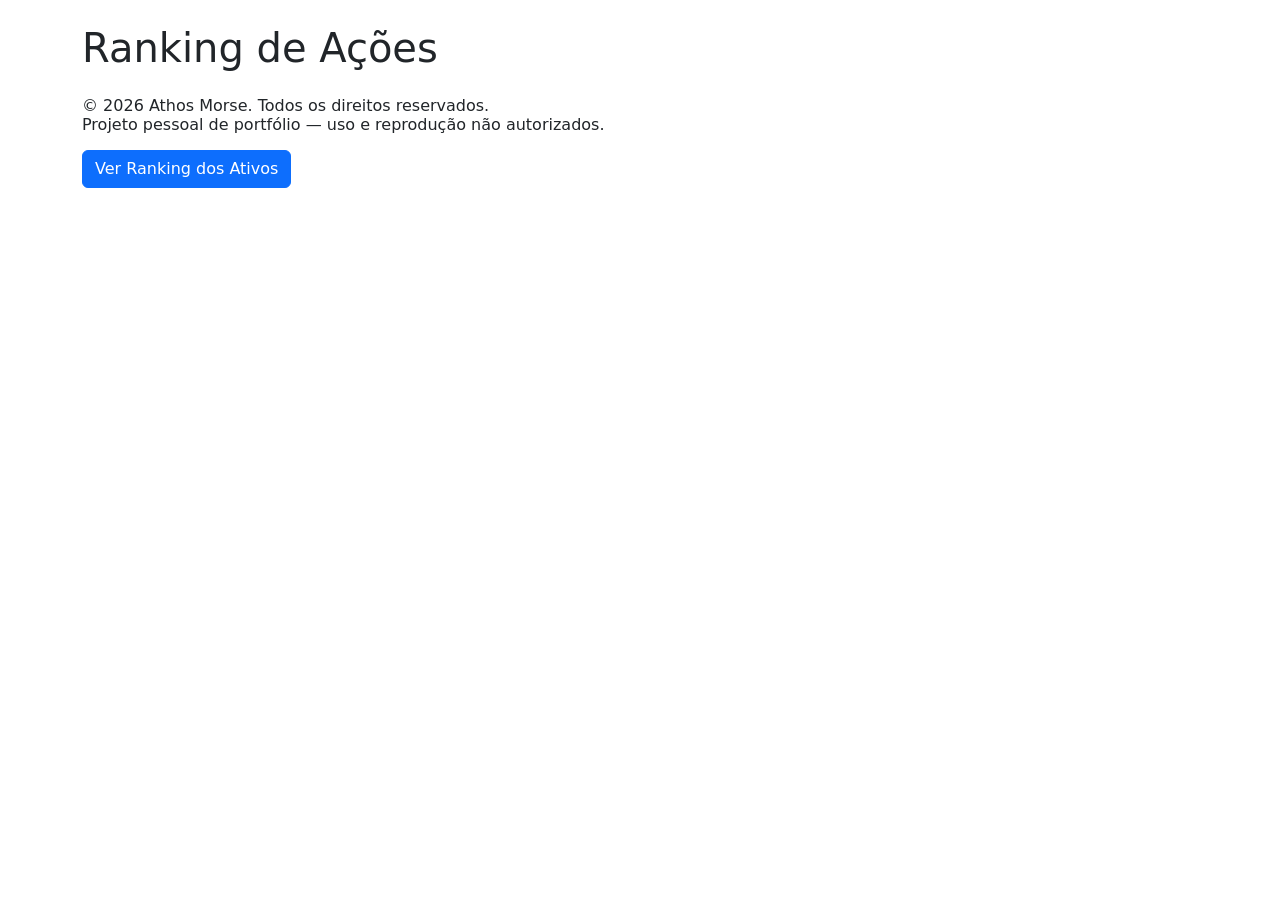
==== templates/index.html @ 2b4e161f "implementa ordenação de ranking via URL, com padrão IBOVESPA e por ordem desc" ====
<!DOCTYPE html>
<html lang="pt-br">
<head>
    <meta charset="UTF-8">
    <meta name="viewport" content="width=device-width, initial-scale=1.0">
    <link href="https://cdn.jsdelivr.net/npm/bootstrap@5.3.3/dist/css/bootstrap.min.css" rel="stylesheet">
    <title>Finance Analystic</title>
</head>
<body>
    <div class="container">
        <h1 class="my-4">Ranking de Ações</h1>
        <h6>© 2026 Athos Morse. Todos os direitos reservados.
        <p>Projeto pessoal de portfólio — uso e reprodução não autorizados.</p></h6>
        
        <a href="/ranking" id="botaoRanking" class="btn btn-primary" onclick="iniciarAnimacao()">Ver Ranking dos Ativos</a>

        <script>
            function iniciarAnimacao() {
                let botao = document.getElementById('botaoRanking')
                // Desabilitar o botão para evitar múltiplos cliques
                botao.style.pointerEvents = 'none'

                let pontos = 1;  // <- essa variável guarda a contagem, entre um "tique" e outro

                setInterval(function() {
                botao.innerText = "Carregando" + ".".repeat(pontos)
                pontos = (pontos % 3) + 1; // Alterna entre 1, 2, 3.
                }, 500);
                
            }
        </script>
    </div>
</body>
</html>
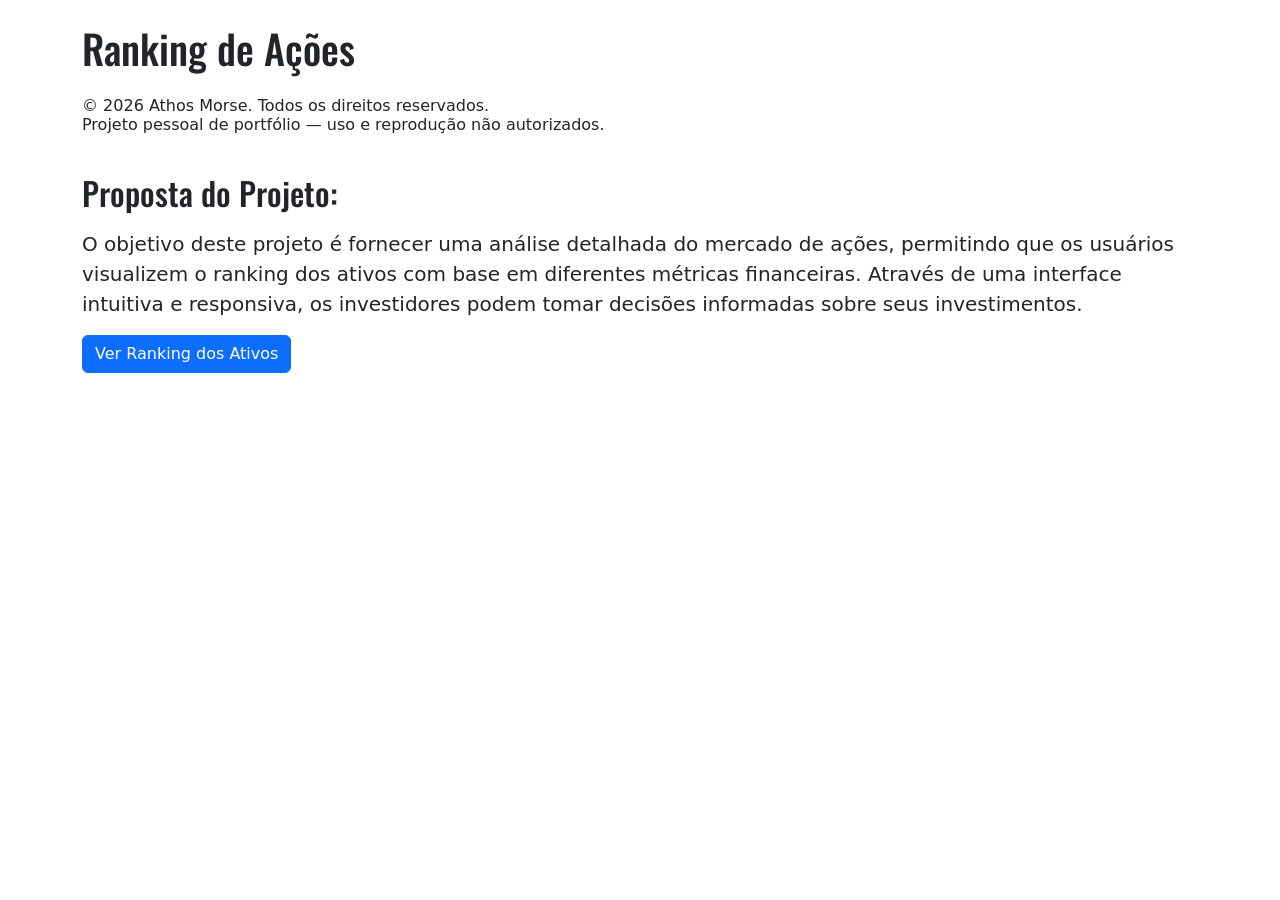
==== commit 3bcd5197: "mudando regras de aparencia" ====
--- a/templates/index.html
+++ b/templates/index.html
@@ -4,13 +4,27 @@
     <meta charset="UTF-8">
     <meta name="viewport" content="width=device-width, initial-scale=1.0">
     <link href="https://cdn.jsdelivr.net/npm/bootstrap@5.3.3/dist/css/bootstrap.min.css" rel="stylesheet">
+    <!-- Importação da fonte Oswald do Google Fonts -->
+    <link rel="preconnect" href="https://fonts.googleapis.com">
+    <link rel="preconnect" href="https://fonts.gstatic.com" crossorigin>
+    <link href="https://fonts.googleapis.com/css2?family=Oswald:wght@400;700&display=swap" rel="stylesheet">
+
+<!-- ================================================================================================================= -->
+
     <title>Finance Analystic</title>
 </head>
 <body>
     <div class="container">
-        <h1 class="my-4">Ranking de Ações</h1>
+        <h1 class="my-4"><p style="font-family: 'Oswald';">Ranking de Ações</p></h1>
         <h6>© 2026 Athos Morse. Todos os direitos reservados.
         <p>Projeto pessoal de portfólio — uso e reprodução não autorizados.</p></h6>
+        <br>
+        <h2><p style="font-family: 'Oswald';">Proposta do Projeto:</p></h2>
+        <p class="lead">O objetivo deste projeto é fornecer uma análise detalhada do mercado de ações, 
+            permitindo que os usuários visualizem o ranking dos ativos com base 
+            em diferentes métricas financeiras. 
+            Através de uma interface intuitiva e responsiva, os investidores podem 
+            tomar decisões informadas sobre seus investimentos.</p>
         
         <a href="/ranking" id="botaoRanking" class="btn btn-primary" onclick="iniciarAnimacao()">Ver Ranking dos Ativos</a>
 
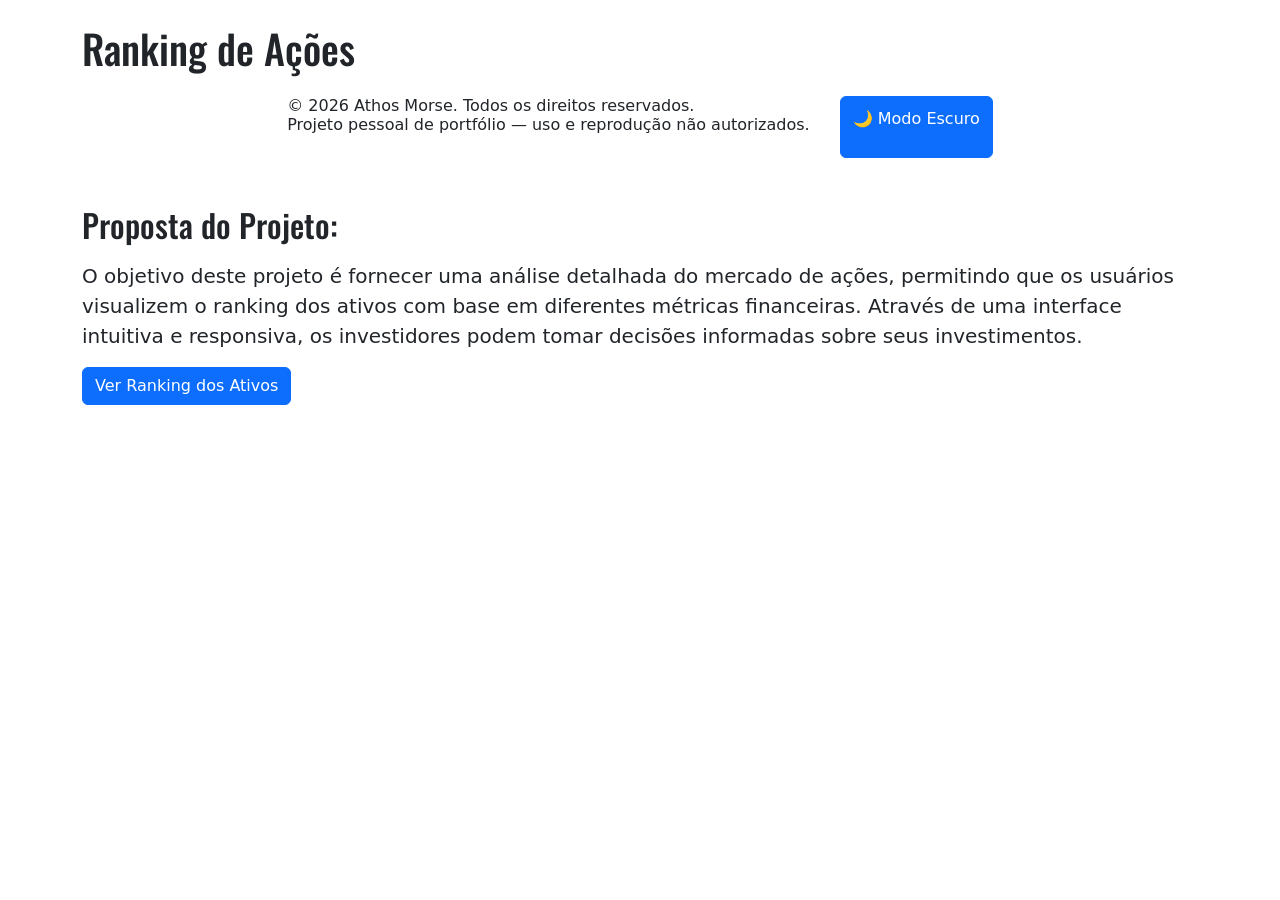
==== commit f6a5ff35: "melhorando estilos de formatação" ====
--- a/templates/index.html
+++ b/templates/index.html
@@ -16,8 +16,11 @@
 <body>
     <div class="container">
         <h1 class="my-4"><p style="font-family: 'Oswald';">Ranking de Ações</p></h1>
-        <h6>© 2026 Athos Morse. Todos os direitos reservados.
-        <p>Projeto pessoal de portfólio — uso e reprodução não autorizados.</p></h6>
+        <div class="d-flex justify-content-beetween justify-content-center my-4" style="gap: 30px; margin-bottom: 40px;">
+            <h6>© 2026 Athos Morse. Todos os direitos reservados.
+            <p>Projeto pessoal de portfólio — uso e reprodução não autorizados.</p></h6>
+            <button class="btn btn-primary" onclick="alternarTema()" class="btn btn-outline-secondary"><p style="text-align: left;">🌙 Modo Escuro</button>
+        </div>
         <br>
         <h2><p style="font-family: 'Oswald';">Proposta do Projeto:</p></h2>
         <p class="lead">O objetivo deste projeto é fornecer uma análise detalhada do mercado de ações, 
@@ -29,6 +32,12 @@
         <a href="/ranking" id="botaoRanking" class="btn btn-primary" onclick="iniciarAnimacao()">Ver Ranking dos Ativos</a>
 
         <script>
+
+        function alternarTema() {
+            document.documentElement.getAttribute('data-bs-theme') === 'light' 
+            ? document.documentElement.setAttribute('data-bs-theme', 'dark')
+            : document.documentElement.setAttribute('data-bs-theme', 'light');}
+
             function iniciarAnimacao() {
                 let botao = document.getElementById('botaoRanking')
                 // Desabilitar o botão para evitar múltiplos cliques
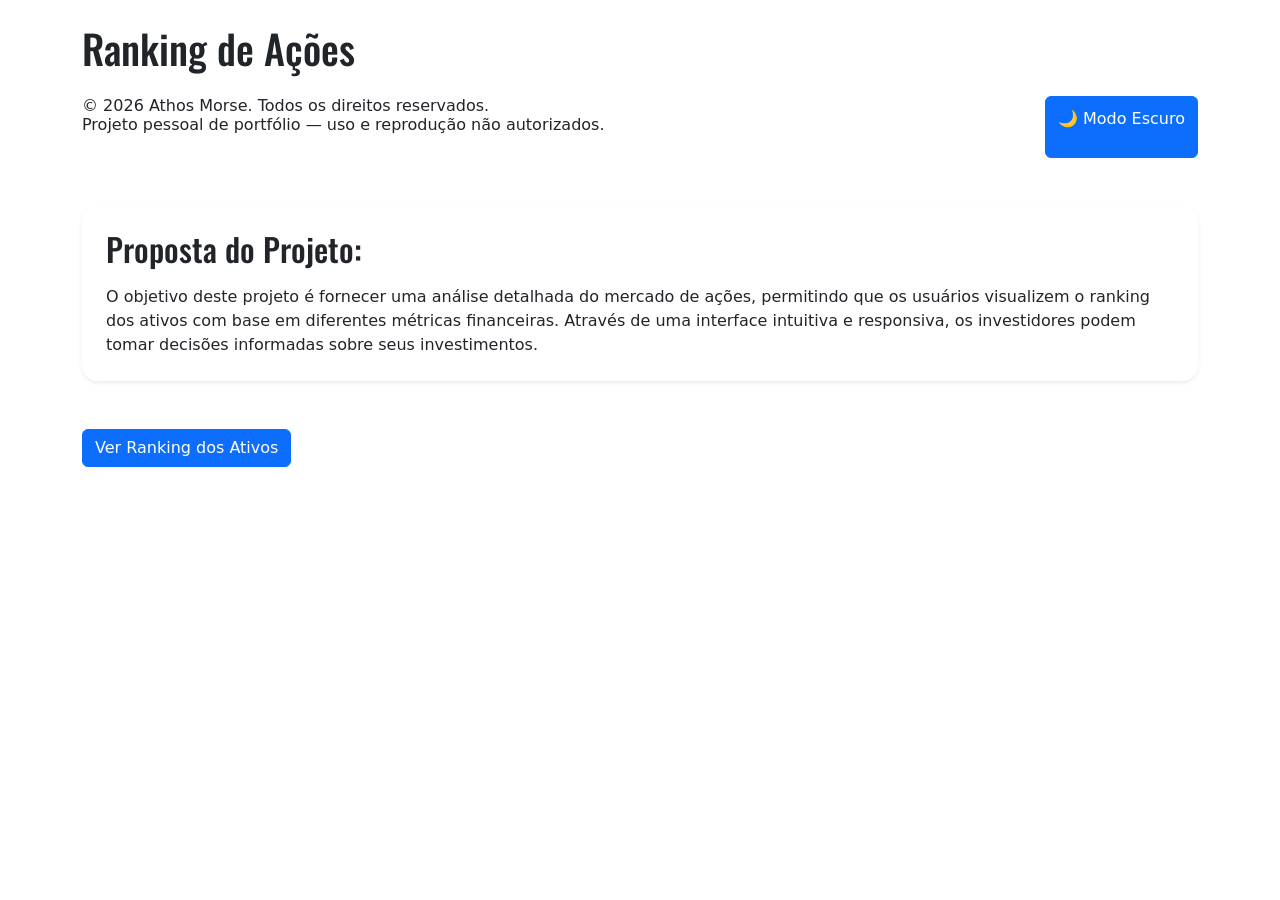
==== commit 827ffdfb: "adicionando um bg para o site" ====
--- a/templates/index.html
+++ b/templates/index.html
@@ -1,5 +1,5 @@
 <!DOCTYPE html>
-<html lang="pt-br">
+<html lang="pt-br" data-bs-theme="light">
 <head>
     <meta charset="UTF-8">
     <meta name="viewport" content="width=device-width, initial-scale=1.0">
@@ -10,24 +10,39 @@
     <link href="https://fonts.googleapis.com/css2?family=Oswald:wght@400;700&display=swap" rel="stylesheet">
 
 <!-- ================================================================================================================= -->
+                                                <!-- Styles -->
+
+<style>
+        body {
+            background-image: url('./static/bg.png');
+            background-size: cover;
+            background-position: center;
+            background-repeat: no-repeat;
+            background-attachment: fixed;
+        }
+</style>
 
     <title>Finance Analystic</title>
 </head>
 <body>
     <div class="container">
         <h1 class="my-4"><p style="font-family: 'Oswald';">Ranking de Ações</p></h1>
-        <div class="d-flex justify-content-beetween justify-content-center my-4" style="gap: 30px; margin-bottom: 40px;">
+        <div class="d-flex justify-content-between my-4" style="gap: 30px; margin-bottom: 40px;">
             <h6>© 2026 Athos Morse. Todos os direitos reservados.
             <p>Projeto pessoal de portfólio — uso e reprodução não autorizados.</p></h6>
-            <button class="btn btn-primary" onclick="alternarTema()" class="btn btn-outline-secondary"><p style="text-align: left;">🌙 Modo Escuro</button>
+            <button class="btn btn-primary" onclick="alternarTema()" ><p style="text-align: left;">🌙 Modo Escuro</button>
         </div>
         <br>
+
+        <div class="p-4 rounded-4 shadow-sm bg-white bg-opacity-50 my4">
         <h2><p style="font-family: 'Oswald';">Proposta do Projeto:</p></h2>
-        <p class="lead">O objetivo deste projeto é fornecer uma análise detalhada do mercado de ações, 
+        <p class="mb-0">O objetivo deste projeto é fornecer uma análise detalhada do mercado de ações, 
             permitindo que os usuários visualizem o ranking dos ativos com base 
             em diferentes métricas financeiras. 
             Através de uma interface intuitiva e responsiva, os investidores podem 
             tomar decisões informadas sobre seus investimentos.</p>
+        </div>
+        <br><br>
         
         <a href="/ranking" id="botaoRanking" class="btn btn-primary" onclick="iniciarAnimacao()">Ver Ranking dos Ativos</a>
 
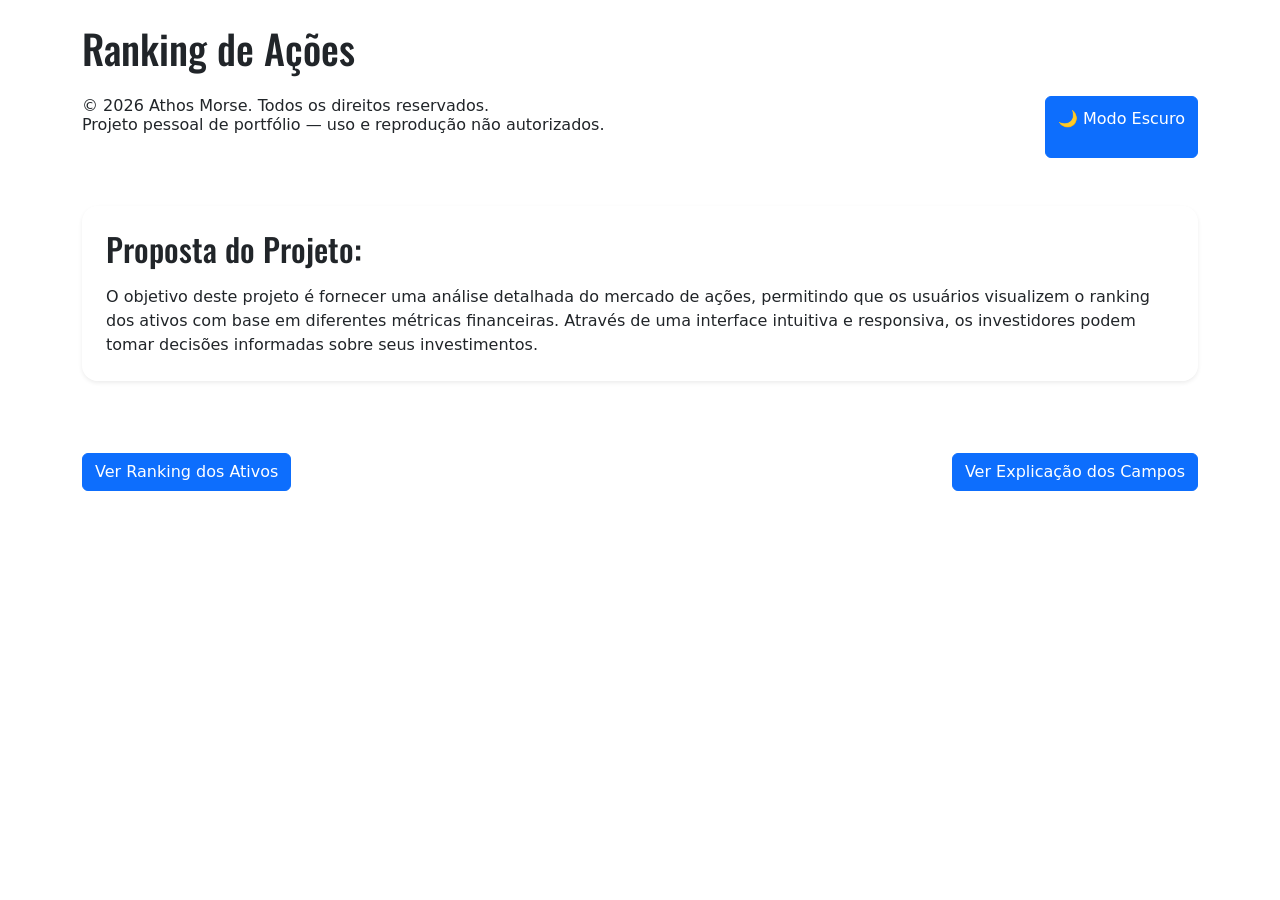
==== commit acff9e20: "ajustes lógicos" ====
--- a/templates/index.html
+++ b/templates/index.html
@@ -43,9 +43,10 @@
             tomar decisões informadas sobre seus investimentos.</p>
         </div>
         <br><br>
-        
+        <div class="d-flex justify-content-between my-4">
         <a href="/ranking" id="botaoRanking" class="btn btn-primary" onclick="iniciarAnimacao()">Ver Ranking dos Ativos</a>
-
+        <a href="/explicacao-ranking" class="btn btn-primary"">Ver Explicação dos Campos</a>
+        </div>
         <script>
 
         function alternarTema() {
